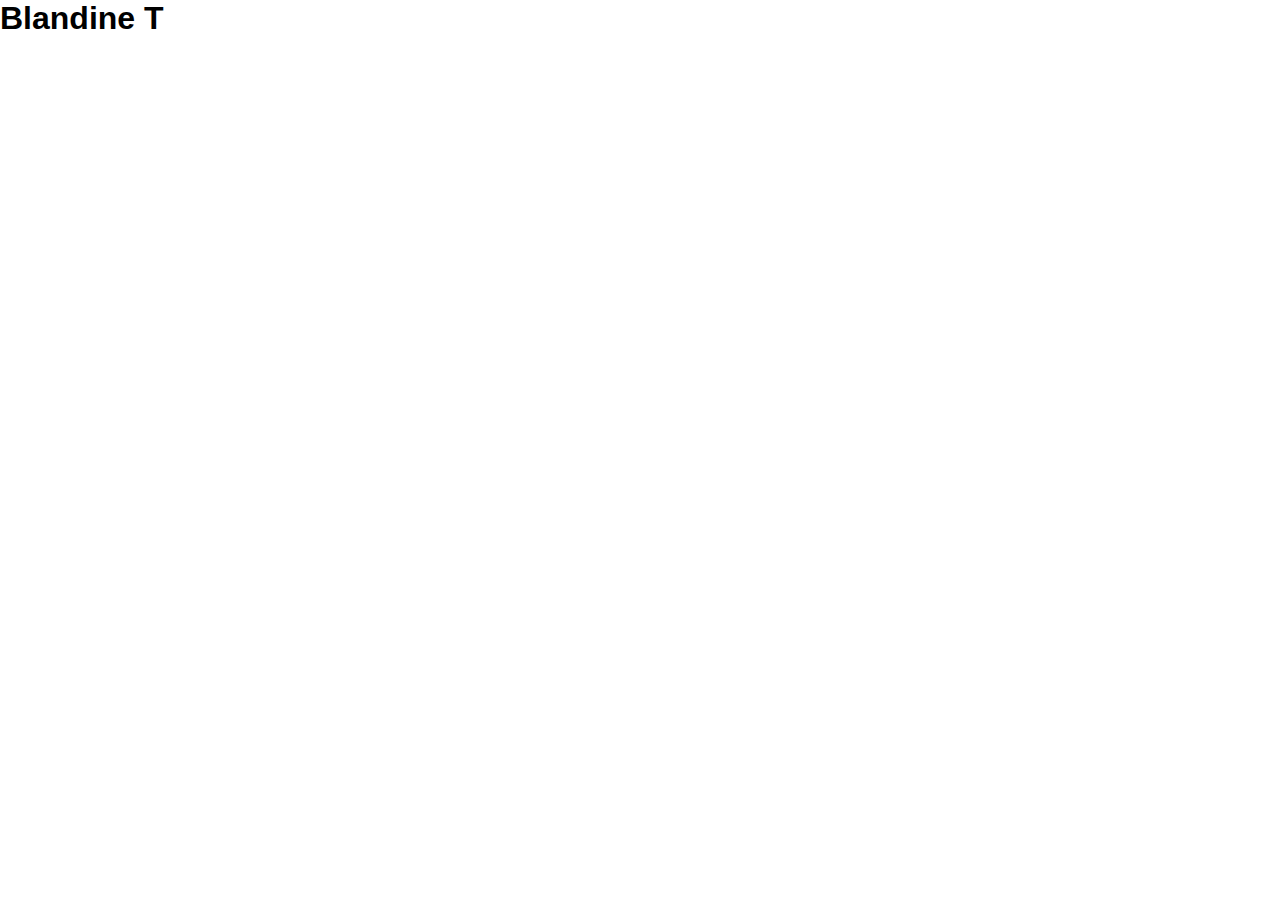
==== index.html @ 2d11f4a0 "Création Index.html, default.css, dossier assets" ====
<!DOCTYPE html>
<html lang="fr">
<head>
    <meta charset="UTF-8">
    <meta name="viewport" content="width=device-width, initial-scale=1.0">
    <link rel="stylesheet" href="default.css">
    <link rel="stylesheet" href="assets/pictures/favicon.png">
    <title>Document</title>
</head>
<body>
    <header>
        <h1>
            Blandine T
        </h1>
    </header>
    
</body>
</html>
---- default.css ----
/* font */

@font-face {
    font-family: "Bacalisties";
    src: url("assets/font/Bacalisties.ttf") format("ttf"),
           
   }

/* balises */

*{
    border: 0;
    margin: 0;
    box-sizing: border-box;
}

/* Header */

body{
    font-family: Arial, Helvetica, sans-serif;
}

h1{
    font-family: 'Bacalisties', Arial, Helvetica, sans-serif;
}
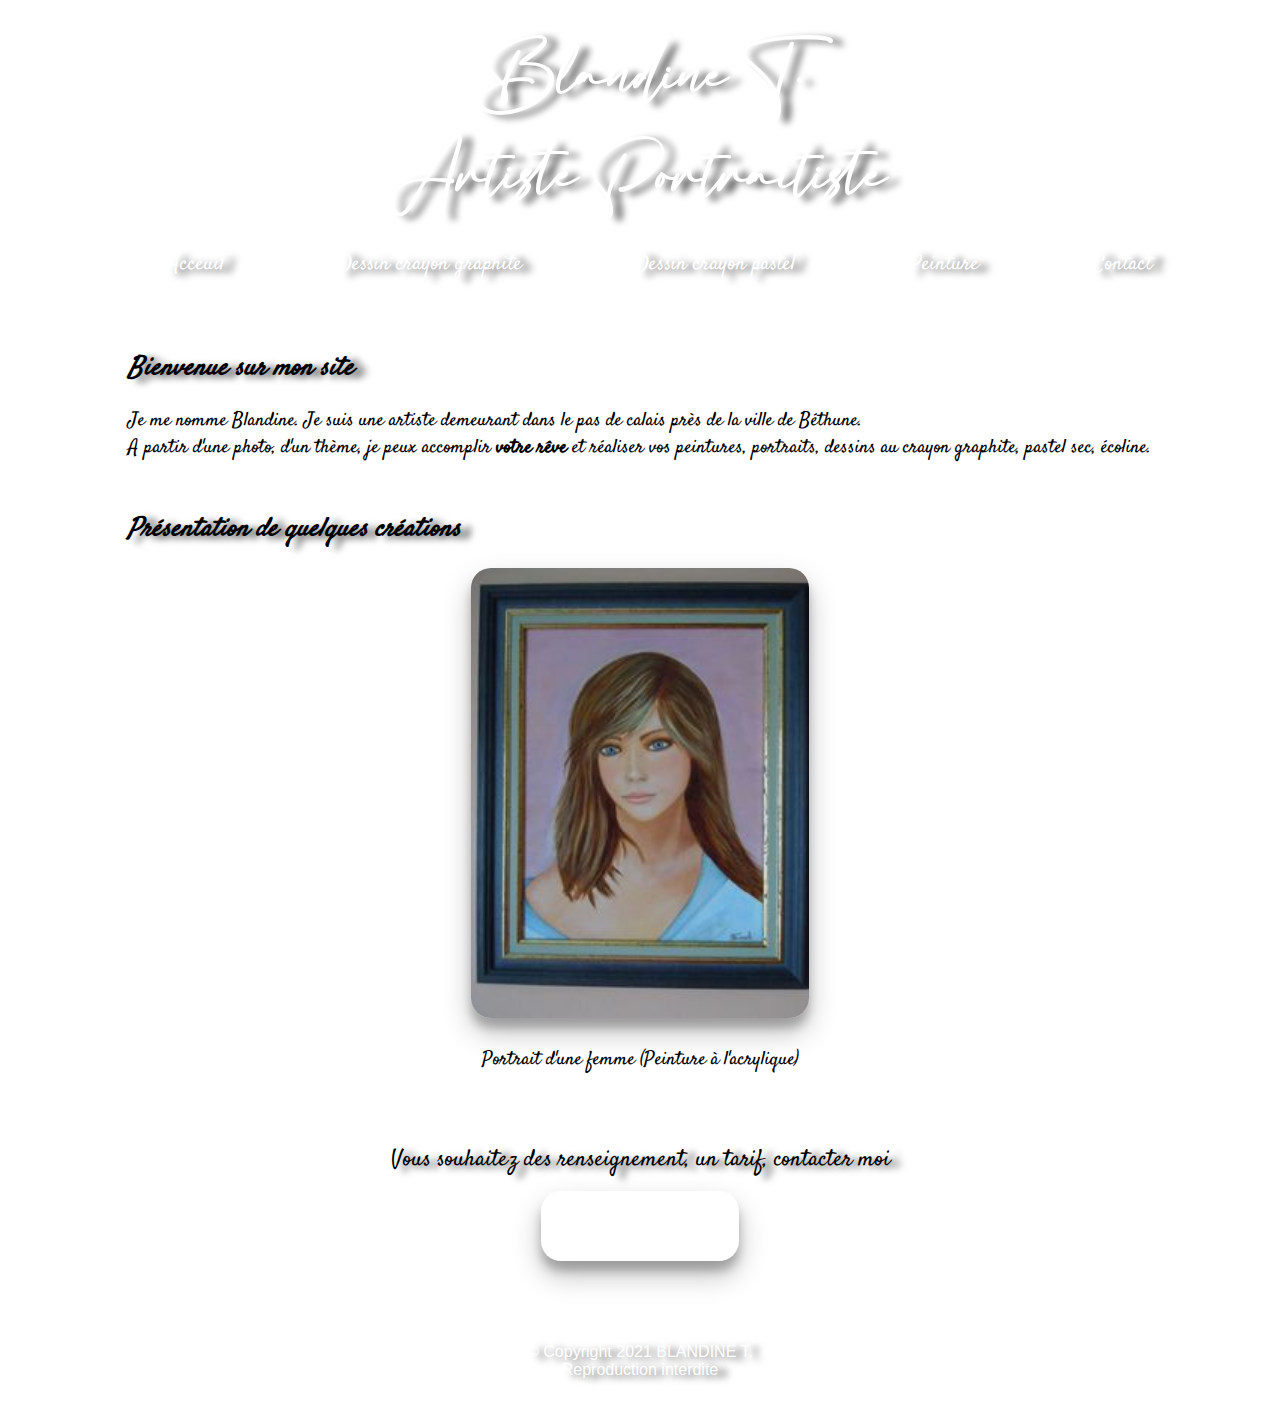
==== commit 7553a21f: "Renommer les fichiers dans le dossier Pictures" ====
--- a/index.html
+++ b/index.html
@@ -4,15 +4,75 @@
     <meta charset="UTF-8">
     <meta name="viewport" content="width=device-width, initial-scale=1.0">
     <link rel="stylesheet" href="default.css">
-    <link rel="stylesheet" href="assets/pictures/favicon.png">
+    <link rel="shortcut icon" href="assets/pictures/favicon.png" type="image/x-icon">
+    <link rel="preconnect" href="https://fonts.gstatic.com">
+    <link href="https://fonts.googleapis.com/css2?family=Satisfy&display=swap" rel="stylesheet">
     <title>Document</title>
 </head>
-<body>
+<body onselectstart="return false" oncontextmenu="return false" ondragstart="return false" onMouseOver="window.status='..message perso .. '; return true;">
     <header>
-        <h1>
-            Blandine T
+
+        <h1 class="tracking-in-expand-fwd">
+            Blandine T. <br>
+               Artiste Portraitiste
+
         </h1>
+
+        <nav class="container">
+            <ul class="tracking-in-expand-fwd">
+                <li>
+                    <a href="index.html">Acceuil</a>
+                </li>
+                <li>
+                    <a href="#"> Dessin crayon graphite</a>
+                </li>
+                <li>
+                    <a href="#"> Dessin crayon pastel</a>
+                </li>
+                <li>
+                    <a href="#">Peinture</a>
+                </li>
+                <li>
+                    <a href="#">Contact</a>
+                </li>
+            </ul>
+        </nav>
     </header>
-    
+    <section id="content" class=container>
+        <div>
+        <h2>
+            Bienvenue sur mon site
+        </h2 >
+        <p>
+            Je me nomme Blandine. Je suis une artiste demeurant dans le pas de calais près de la ville de Béthune. <br>
+            A partir d'une photo, d'un thème, je peux accomplir <strong>votre rêve</strong> et réaliser vos peintures, portraits, dessins au crayon graphite, pastel sec, écoline. 
+        </div >
+        <div id="presentation">
+            <h2>
+                Présentation de quelques créations
+            </h2 >
+            <div class="flex-image">
+                <div>
+                <img id="image" src="assets/pictures/normal-pictures/118071530.jpg" alt="Croquis">  
+                </div>
+                <div>
+                <p id="title">Marilyn Monroe (crayon pastel sanguine)</p> 
+                </div>
+            </div>
+        </div>
+        
+        <div id="contact">
+            <p> Vous souhaitez des renseignement, un tarif, contacter moi </p> 
+            <a id="btn-contact" href="contact.html"> <span>Demande de contact</span></a>
+        </div>
+        
+
+    </section>
+
+    <footer >
+        © Copyright 2021 BLANDINE T. <br>
+        Reproduction interdite  
+    </footer>
+    <script type="text/javascript" src="scprit.js"></script>
 </body>
 </html>--- a/default.css
+++ b/default.css
@@ -1,9 +1,8 @@
 /* font */
 
 @font-face {
-    font-family: "Bacalisties";
-    src: url("assets/font/Bacalisties.ttf") format("ttf"),
-           
+    font-family: "bacalisties";
+    src: url("assets/font/Bacalisties.ttf");       
    }
 
 /* balises */
@@ -14,12 +13,215 @@
     box-sizing: border-box;
 }
 
-/* Header */
+a{
+  text-decoration: none;
+  color: white;
+}
 
 body{
     font-family: Arial, Helvetica, sans-serif;
+    min-height:100vh; /* 1 */
+	display:flex; /* 2 */
+	flex-direction:column; /* 3 */
 }
 
 h1{
-    font-family: 'Bacalisties', Arial, Helvetica, sans-serif;
+    font-family: "bacalisties"; 
+    text-align: center; 
+    font-size: 4em;
+    padding: 25px 0;
+    font-weight: 900;
+    text-shadow: 10px 3px 7px rgba(0,0,0,0.6); 
+}
+
+h2{
+    font-size: 1.6em;
+    font-weight: 900;
+    text-shadow: 10px 3px 7px rgba(0,0,0,0.6);
+    font-style: italic;
+}
+
+
+header a {
+    
+    font-family: 'Satisfy', cursive;
+    font-size: 1.3em;
+    color: white;
+    font-weight: 500;
+    text-shadow: 10px 3px 7px rgba(0,0,0,0.6);
+    transition: all 1s;
+}
+
+header a:hover{
+    color:rgba(231, 127, 58, 0.89);
+    font-size: 2em;
+}
+
+p{
+    font-size: 1.2em;
+}
+
+/* container */
+
+.container{
+    width: 80%;
+    margin: 0 auto;
+    transition: opacity 1s, visibitity 1s;
+}
+
+/* Header */
+
+header{
+    height: 300px;
+    background: url(assets/pictures/pexels-karolina-grabowska-4046718.jpg) no-repeat center fixed;
+    background-size: cover;
+    color: white;
+     
+}
+
+nav ul{
+    display: flex;
+    justify-content: space-between;   
+}
+
+nav ul li{
+    list-style: none; 
+}
+
+/* animation header */
+
+/* .tracking-in-expand-fwd {
+	-webkit-animation: tracking-in-expand-fwd 5s cubic-bezier(0.215, 0.610, 0.355, 1.000) both;
+	        animation: tracking-in-expand-fwd 5s cubic-bezier(0.215, 0.610, 0.355, 1.000) both;
+}
+
+@-webkit-keyframes tracking-in-expand-fwd {
+    0% {
+      letter-spacing: -0.5em;
+      -webkit-transform: translateZ(-700px);
+              transform: translateZ(-700px);
+      opacity: 0;
+    }
+    40% {
+      opacity: 0.6;
+    }
+    100% {
+      -webkit-transform: translateZ(0);
+              transform: translateZ(0);
+      opacity: 1;
+    }
+  }
+  @keyframes tracking-in-expand-fwd {
+    0% {
+      letter-spacing: -0.5em;
+      -webkit-transform: translateZ(-700px);
+              transform: translateZ(-700px);
+      opacity: 0;
+    }
+    40% {
+      opacity: 0.6;
+    }
+    100% {
+      -webkit-transform: translateZ(0);
+              transform: translateZ(0);
+      opacity: 1;
+    }
+  } */
+  
+/* section */
+
+#content{
+    flex-grow:1; /* 4 */
+    font-family: 'Satisfy', cursive;
+    margin-top: 50px;
+    text-align: justify;
+}
+
+#content p{
+  margin-top: 20px;
+}
+
+#presentation{
+  margin-top: 50px;
+}
+
+.flex-image{
+  display: flex;
+  align-items: center;
+  flex-direction: column;
+  margin-top: 20px;
+}
+
+#image{
+    height: 450px; 
+    border-radius: 20px;
+    width: auto;
+    overflow: hidden;
+    box-shadow: 0 14px 28px rgba(0,0,0,0.25), 0 10px 10px rgba(0,0,0,0.22);
+    opacity:1.0;
+    transition: opacity .5s ease-in;   
+}
+
+#title{
+    margin-top: 20px;
+    margin-bottom: 50px;
+    font-size: 1.2em; 
+}
+
+/* contact */
+
+#contact{
+  text-shadow: 10px 3px 7px rgba(0,0,0,0.6);
+  font-size: 1.2em;
+  text-align: center;
+  margin-bottom: 50px;
+  display: flex;
+  align-items: center;
+  flex-direction: column;
+}
+
+#contact span{
+  opacity: 0;
+  transition: all 1s;
+}
+
+#contact span:hover{
+  opacity: 1;
+  transition: all 1s;
+  color: white;
+}
+
+
+#btn-contact{
+  margin-top: 15px;
+  font-size: 1.1em;
+  font-weight: 900;
+  border-radius: 20px;
+  padding: 20px;
+  background: url(assets/pictures/contact.jpg) no-repeat center ;
+  box-shadow: 0 14px 28px rgba(0,0,0,0.25), 0 10px 10px rgba(0,0,0,0.22);
+  transition: all 1s;
+  
+}
+
+#btn-contact:hover{
+  transform: scale(1.1);
+  transition: all 2s;
+  /* box-shadow: 5px 5px 20px 1px rgba(0,0,0,0.66) inset; */
+  background: rgb(218,200,178);
+  background: linear-gradient(21deg, rgba(218,200,178,1) 6%, rgba(226,216,211,0.9416141456582633) 32%, rgba(242,211,182,0.9612219887955182) 49%, rgba(238,189,141,0.8015581232492998) 64%, rgba(237,218,200,1) 83%)
+}
+
+/* footer */
+
+footer{
+    display: flex;
+    align-items: center;
+    justify-content: center;
+    height: 100px; 
+    text-align: center;
+    background: url(assets/pictures/pexels-karolina-grabowska-4046718.jpg) no-repeat center fixed;
+    background-size: cover;
+    color:rgb(255, 255, 255);
+    text-shadow: 10px 3px 7px rgba(0,0,0,0.6); 
 }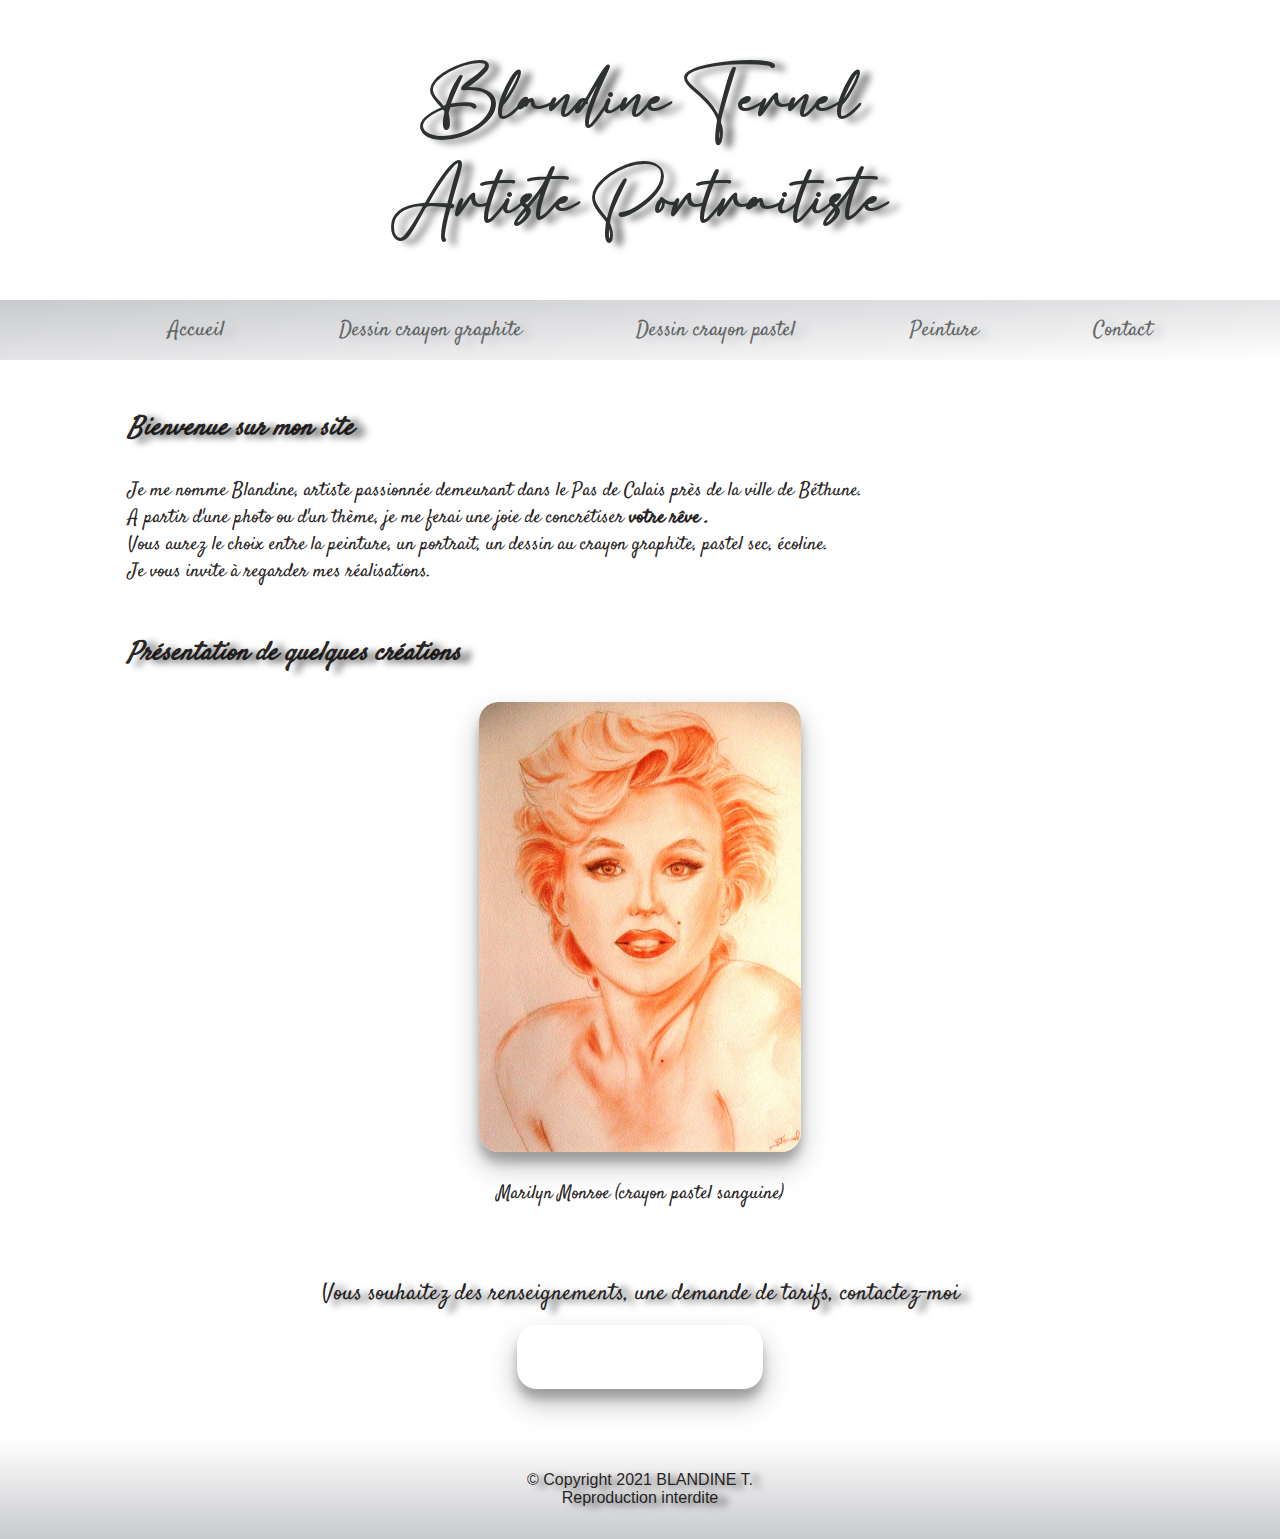
==== commit 66f103f7: "modif responsive index.html et default.css" ====
--- a/index.html
+++ b/index.html
@@ -3,57 +3,65 @@
 <head>
     <meta charset="UTF-8">
     <meta name="viewport" content="width=device-width, initial-scale=1.0">
-    <link rel="stylesheet" href="default.css">
+    <link rel="stylesheet" href="/css/default.css">
     <link rel="shortcut icon" href="assets/pictures/favicon.png" type="image/x-icon">
     <link rel="preconnect" href="https://fonts.gstatic.com">
     <link href="https://fonts.googleapis.com/css2?family=Satisfy&display=swap" rel="stylesheet">
-    <title>Document</title>
+    <title>Blandine T. Artiste Portraitiste</title>
 </head>
-<body onselectstart="return false" oncontextmenu="return false" ondragstart="return false" onMouseOver="window.status='..message perso .. '; return true;">
-    <header>
-
-        <h1 class="tracking-in-expand-fwd">
-            Blandine T. <br>
-               Artiste Portraitiste
-
-        </h1>
-
-        <nav class="container">
-            <ul class="tracking-in-expand-fwd">
+<body>
+    <header >
+        <div class="slideInRight">
+            <h1>
+                Blandine Ternel <br>
+                Artiste Portraitiste
+            </h1>
+        </div>
+          
+    </header>
+    <nav class="slideInLeft">
+        <div class="burger">
+            <span></span>
+        </div>
+        <div class="navBar">
+            <ul  class="container">
                 <li>
-                    <a href="index.html">Acceuil</a>
+                    <a href="index.html">Accueil</a>
                 </li>
                 <li>
-                    <a href="#"> Dessin crayon graphite</a>
+                    <a href="graphite.html"> Dessin crayon graphite</a>
                 </li>
                 <li>
-                    <a href="#"> Dessin crayon pastel</a>
+                    <a href="pastel.html"> Dessin crayon pastel</a>
                 </li>
                 <li>
-                    <a href="#">Peinture</a>
+                    <a href="peinture.html">Peinture</a>
                 </li>
                 <li>
-                    <a href="#">Contact</a>
+                    <a href="contact.html">Contact</a>
                 </li>
-            </ul>
-        </nav>
-    </header>
+            </ul> 
+        </div>   
+    </nav> 
     <section id="content" class=container>
-        <div>
+        <div class="slideInRight">
         <h2>
             Bienvenue sur mon site
         </h2 >
         <p>
-            Je me nomme Blandine. Je suis une artiste demeurant dans le pas de calais près de la ville de Béthune. <br>
-            A partir d'une photo, d'un thème, je peux accomplir <strong>votre rêve</strong> et réaliser vos peintures, portraits, dessins au crayon graphite, pastel sec, écoline. 
-        </div >
-        <div id="presentation">
+            Je me nomme Blandine, artiste passionnée demeurant dans le Pas de Calais près de la ville de Béthune. <br>
+            A partir d'une photo ou d'un thème, je me ferai une joie de concrétiser <strong>votre rêve .</strong>  <br>
+            Vous aurez le choix entre la peinture, un portrait, un dessin au crayon graphite, pastel sec, écoline. <br>
+            Je vous invite à regarder mes réalisations. 
+        </div>
+
+        <div id="presentation" class="slideInLeft">
             <h2>
                 Présentation de quelques créations
             </h2 >
             <div class="flex-image">
                 <div>
-                <img id="image" src="assets/pictures/normal-pictures/118071530.jpg" alt="Croquis">  
+                <img id="image" src="assets/pictures/normal-pictures/Pastel (1).jpg" alt="Croquis">  
                 </div>
                 <div>
                 <p id="title">Marilyn Monroe (crayon pastel sanguine)</p> 
@@ -62,10 +70,11 @@
         </div>
         
         <div id="contact">
-            <p> Vous souhaitez des renseignement, un tarif, contacter moi </p> 
-            <a id="btn-contact" href="contact.html"> <span>Demande de contact</span></a>
+            <p> Vous souhaitez des renseignements, une demande de tarifs, contactez-moi </p> 
+            <button id="btn-contact">
+                <a  href="contact.html">Demande de contact</a>
+            </button>
         </div>
-        
 
     </section>
 
@@ -73,6 +82,8 @@
         © Copyright 2021 BLANDINE T. <br>
         Reproduction interdite  
     </footer>
-    <script type="text/javascript" src="scprit.js"></script>
+    <script type="text/javascript" src="js/script.js"></script>
+    <script type="text/javascript" src="JS/gal-anim.js"></script>
+    <script type="text/javascript" src="JS/burger.js"></script>
 </body>
 </html>--- a/css/default.css
+++ b/css/default.css
@@ -0,0 +1,378 @@
+/* font */
+
+@font-face {
+    font-family: "bacalisties";
+    src: url("/assets/font/Bacalisties.ttf");       
+   }
+
+/* balises */
+
+*{
+    border: 0;
+    margin: 0;
+    box-sizing: border-box;
+}
+
+a{
+  text-decoration: none;
+  color: rgba(46, 49, 49, 1);
+}
+
+body{
+    font-family: Arial, Helvetica, sans-serif;
+    min-height:100vh; 
+	  display:flex; 
+    flex-direction:column; 
+    color: rgba(14, 10, 10, 0.9);
+}
+
+h1{
+    font-family: "bacalisties"; 
+    text-align: center; 
+    font-size: 4em;
+    font-weight: 900;
+    text-shadow: 10px 3px 7px rgba(0,0,0,0.6); 
+}
+
+h2{
+    font-size: 1.6em;
+    font-weight: 900;
+    text-shadow: 10px 3px 7px rgba(0,0,0,0.6);
+    font-style: italic;
+    margin-bottom: 30px;
+}
+
+p{
+    font-size: 1.2em;
+    display: block;
+}
+
+/* Header */
+
+header{
+    height: 300px;
+    background: url(/assets/pictures/pexels-karolina-grabowska-4046718.jpg) no-repeat;
+    background-size: cover;
+    color: rgba(46, 49, 49, 1);
+    display: flex;
+    align-items: center;
+    justify-content: center;     
+}
+
+/* Nav bar */
+
+nav{
+  background-image: linear-gradient(to right bottom, #c9cacd, #d6d7d9, #e4e4e6, #f2f1f2, #ffffff);
+  width: 100%;
+  height: 60px;  
+}
+
+.navBar{
+  display: flex;
+  height: 100%;
+  align-items: center;
+  padding: 0;
+
+}
+
+.navBar ul{
+    display: flex;
+    justify-content: space-between;
+    list-style: none;
+       
+}
+
+nav a { 
+    font-family: 'Satisfy', cursive;
+    font-size: 1.3em;
+    color: rgba(46, 49, 49, .7);
+    font-weight: 500;
+    text-shadow: 10px 3px 7px rgba(189, 195, 199, .6);
+    transition: all .8s;
+}
+
+nav a:hover{
+    color:rgba(46, 49, 49, 1);
+    font-size: 1.6em;
+}
+
+/* container */
+
+.container{
+    width: 80%;
+    margin: 0 auto;
+}
+
+/* menu burger */
+
+.burger{
+  display: none;
+  width: 42px;
+  height: 24px;
+  cursor: pointer;
+  position: relative;
+  margin-top: 20px;
+  margin-left: 20px;
+}
+
+.burger span{
+  width: 100%;
+  height: 4px;
+  background: #2e3131;
+  display: block;
+  position: absolute;
+  transform: translateY(-50%);
+  transition: background-color 0.5s ease-in-out;
+}
+
+.burger span::before, .burger span::after{
+
+  content: '';
+  position: absolute;
+  width: 100%;
+  height: 4px;
+  background: #2e3131;
+  transition: transform 0.5s ease-in-out;
+}
+
+.burger span::after{
+  transform: translateY(10px);
+}
+
+.burger span::before{
+  transform: translateY(-10px);
+}
+
+.burger.active span{
+  background: transparent;
+}
+
+.burger.active span::before{
+  transform: translateY(0) rotateZ(45deg);
+}
+
+.burger.active span::after{
+  transform: translateY(0) rotateZ(-45deg);
+}
+
+/* animation glissement */
+
+.slideInRight {
+  -webkit-animation-name: slideInRight;
+  animation-name: slideInRight;
+  -webkit-animation-duration: 2.5s;
+  animation-duration: 2.5s;
+  -webkit-animation-fill-mode: both;
+  animation-fill-mode: both;
+  }
+  @-webkit-keyframes slideInRight {
+  0% {
+  -webkit-transform: translateX(100%);
+  transform: translateX(100%);
+  visibility: visible;
+  }
+  100% {
+  -webkit-transform: translateX(0);
+  transform: translateX(0);
+  }
+  }
+  @keyframes slideInRight {
+  0% {
+  -webkit-transform: translateX(100%);
+  transform: translateX(100%);
+  visibility: visible;
+  }
+  100% {
+  -webkit-transform: translateX(0);
+  transform: translateX(0);
+  }
+  }
+  
+  .slideInLeft {
+    -webkit-animation-name: slideInLeft;
+    animation-name: slideInLeft;
+    -webkit-animation-duration: 2.5s;
+    animation-duration: 2.5s;
+    -webkit-animation-fill-mode: both;
+    animation-fill-mode: both;
+    }
+    @-webkit-keyframes slideInLeft {
+    0% {
+    -webkit-transform: translateX(-100%);
+    transform: translateX(-100%);
+    visibility: visible;
+    }
+    100% {
+    -webkit-transform: translateX(0);
+    transform: translateX(0);
+    }
+    }
+    @keyframes slideInLeft {
+    0% {
+    -webkit-transform: translateX(-100%);
+    transform: translateX(-100%);
+    visibility: visible;
+    }
+    100% {
+    -webkit-transform: translateX(0);
+    transform: translateX(0);
+    }
+    } 
+
+/* section */
+
+#content{
+    flex-grow:1; /* 4 */
+    font-family: 'Satisfy', cursive;
+    margin-top: 50px;
+    text-align: justify;
+}
+
+#content p{
+  margin-top: 20px;
+}
+
+#presentation{
+  margin-top: 50px;
+}
+
+.flex-image{
+  display: flex;
+  align-items: center;
+  flex-direction: column;
+  margin-top: 20px;
+}
+
+#image{
+    height: 450px; 
+    border-radius: 20px;
+    width: auto;
+    overflow: hidden;
+    box-shadow: 0 14px 28px rgba(0,0,0,0.25), 0 10px 10px rgba(0,0,0,0.22);
+    opacity:1.0;
+    transition: opacity 1s, visibility 1s;   
+}
+
+#title{
+    margin-top: 20px;
+    margin-bottom: 50px;
+    font-size: 1.2em; 
+}
+
+/* contact */
+
+#contact{
+  text-shadow: 10px 3px 7px rgba(0,0,0,0.6);
+  font-size: 1.2em;
+  text-align: center;
+  margin-bottom: 50px;
+  display: flex;
+  align-items: center;
+  flex-direction: column;
+}
+
+#btn-contact a {
+  opacity: 0;
+  transition: all 1s;
+}
+
+#btn-contact a:hover{
+  opacity: 1;
+  transition: all 1s;
+  color: rgba(46, 49, 49, 1);
+}
+
+
+#btn-contact{
+  margin-top: 15px;
+  font-size: 1.1em;
+  font-weight: 900;
+  border-radius: 20px;
+  padding: 20px;
+  background: url(/assets/pictures/contact.jpg) no-repeat center ;
+  box-shadow: 0 14px 28px rgba(0,0,0,0.25), 0 10px 10px rgba(0,0,0,0.22);
+  transition: all 1s;
+  
+}
+
+#btn-contact:hover{
+  transform: scale(1.1);
+  transition: all 2s;
+  text-shadow: 10px 3px 7px rgba(0,0,0,0.6); 
+  color: rgba(46, 49, 49, 1);
+  background-image: linear-gradient(to right bottom, #c9cacd, #d6d7d9, #e4e4e6, #f2f1f2, #ffffff);
+  cursor: pointer;
+}
+
+/* footer */
+
+footer{
+    display: flex;
+    align-items: center;
+    justify-content: center;
+    height: 100px; 
+    text-align: center;
+    text-shadow: 10px 3px 7px rgba(0,0,0,0.6);
+    background-image: linear-gradient(to top, #c9cacd, #d6d7d9, #e4e4e6, #f2f1f2, #ffffff);
+}
+
+
+/* mediaqueries */
+
+@media all and (max-width: 850px) {
+
+  .burger{
+    display: block;
+    padding-top: 3px;
+    padding-left: 30px;
+  }
+
+  /* Nav bar */
+
+  nav{
+    height: 100%;  
+  }
+
+  .navBar{
+    display: flex;
+    height: 100%;
+    align-items: center;
+    padding: 0;
+  }
+
+  .navBar ul{
+      display: flex;
+      justify-content: none;
+      flex-direction: column;
+      list-style: none;
+      margin-right: 10%; 
+    
+      align-items: flex-end;
+  }
+
+  nav li {
+    margin: 10px 0px;
+  }
+
+  .navBar{
+    display: none;
+  }
+
+  .navBar.visibleNavBar{
+    display: block;
+  }
+  
+
+.container{
+  width: 90%;
+}
+}
+
+
+@media all and (max-width: 550px) {
+
+  h1{
+    font-size: 2.5em;
+  }
+
+}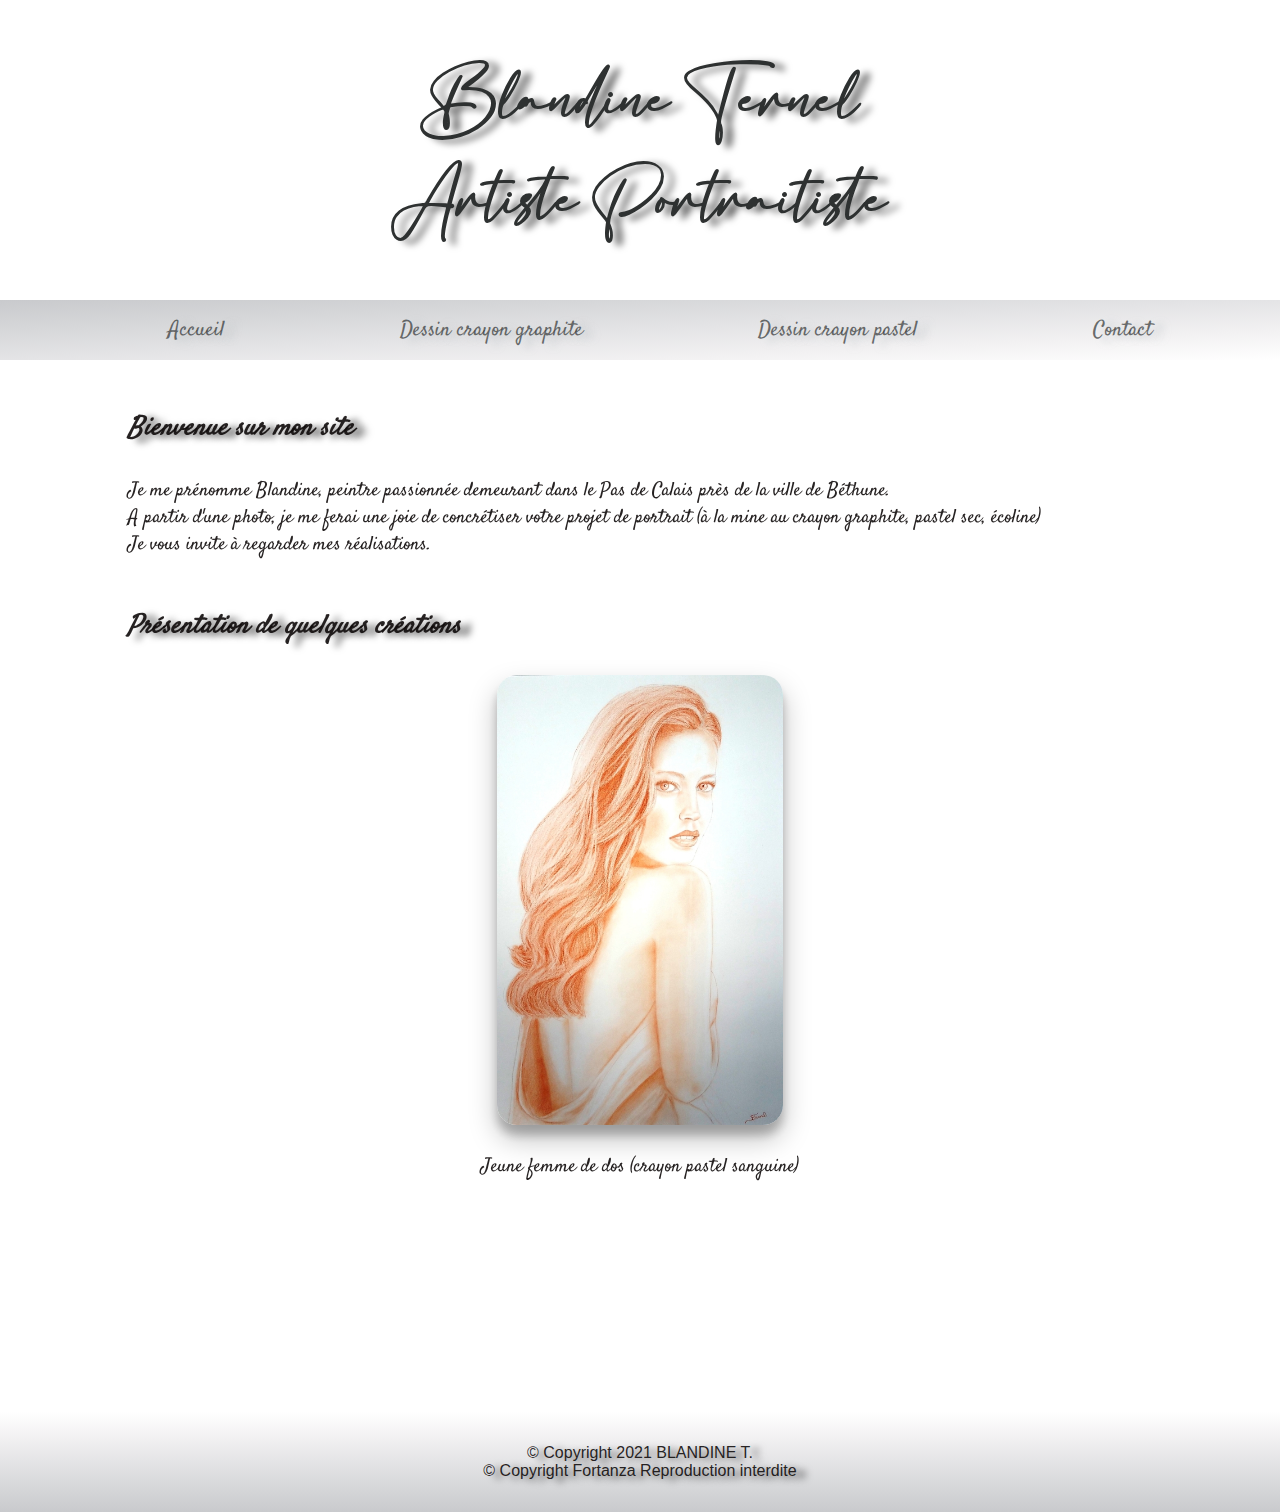
==== commit 0763d9ae: "Mise à jour complete du site" ====
--- a/index.html
+++ b/index.html
@@ -7,19 +7,20 @@
     <link rel="shortcut icon" href="assets/pictures/favicon.png" type="image/x-icon">
     <link rel="preconnect" href="https://fonts.gstatic.com">
     <link href="https://fonts.googleapis.com/css2?family=Satisfy&display=swap" rel="stylesheet">
+    <link href="https://unpkg.com/aos@2.3.1/dist/aos.css" rel="stylesheet">
+    <script src="https://unpkg.com/aos@2.3.1/dist/aos.js"></script>
     <title>Blandine T. Artiste Portraitiste</title>
 </head>
 <body>
     <header >
-        <div class="slideInRight">
+        <div data-aos="zoom-in-down" data-aos-duration="3000">
             <h1>
                 Blandine Ternel <br>
                 Artiste Portraitiste
             </h1>
-        </div>
-          
+        </div>   
     </header>
-    <nav class="slideInLeft">
+    <nav data-aos="zoom-in-up" data-aos-duration="3000">
         <div class="burger">
             <span></span>
         </div>
@@ -35,27 +36,28 @@
                     <a href="pastel.html"> Dessin crayon pastel</a>
                 </li>
                 <li>
-                    <a href="peinture.html">Peinture</a>
-                </li>
-                <li>
                     <a href="contact.html">Contact</a>
                 </li>
             </ul> 
         </div>   
     </nav> 
     <section id="content" class=container>
-        <div class="slideInRight">
+        <div data-aos="fade-right"
+        data-aos-easing="linear"
+        data-aos-duration="2500">
         <h2>
             Bienvenue sur mon site
         </h2 >
         <p>
-            Je me nomme Blandine, artiste passionnée demeurant dans le Pas de Calais près de la ville de Béthune. <br>
-            A partir d'une photo ou d'un thème, je me ferai une joie de concrétiser <strong>votre rêve .</strong>  <br>
-            Vous aurez le choix entre la peinture, un portrait, un dessin au crayon graphite, pastel sec, écoline. <br>
-            Je vous invite à regarder mes réalisations. 
+            Je me prénomme Blandine, peintre passionnée demeurant dans le Pas de Calais près de la ville de Béthune.<br>
+            A partir d'une photo, je me ferai une joie de concrétiser votre projet de portrait (à la mine au crayon graphite, pastel sec, écoline)<br>
+            Je vous invite à regarder mes réalisations.<br>
+ 
         </div>
 
-        <div id="presentation" class="slideInLeft">
+        <div id="presentation" data-aos="fade-up"
+        data-aos-easing="linear"
+        data-aos-duration="2000">
             <h2>
                 Présentation de quelques créations
             </h2 >
@@ -69,8 +71,8 @@
             </div>
         </div>
         
-        <div id="contact">
-            <p> Vous souhaitez des renseignements, une demande de tarifs, contactez-moi </p> 
+        <div id="contact" data-aos="flip-right" data-aos-duration="2000">
+            <p> Vous souhaitez des renseignements, contactez-moi </p> 
             <button id="btn-contact">
                 <a  href="contact.html">Demande de contact</a>
             </button>
@@ -80,10 +82,101 @@
 
     <footer >
         © Copyright 2021 BLANDINE T. <br>
-        Reproduction interdite  
+        © Copyright Fortanza Reproduction interdite  
     </footer>
-    <script type="text/javascript" src="js/script.js"></script>
+    <script>
+
+    let dessin = [
+    [
+        "/assets/pictures/normal-pictures/Pastel (1).jpg", 
+        "Marilyn Monroe (crayon pastel sanguine)",
+    ],
+    [
+        "/assets/pictures/normal-pictures/graphite (2).jpg", 
+        "Mineur de Fond (au crayon graphite)"
+    ],
+    [
+        "/assets/pictures/normal-pictures/graphite (16).jpg", 
+        "Portrait d'une jeune fille avec un coquelicot(crayon graphite Ecoline et encre de chine)"
+    ],
+    [
+        "/assets/pictures/normal-pictures/graphite (15).jpg", 
+        "Coquelicot (Crayon Graphite et Ecoline)"
+    ],
+    [
+        "/assets/pictures/normal-pictures/Pastel (9).jpg", 
+        "Dessin de lion au crayon Sanguine (pastel crayon sanguine)"
+    ],
+    [
+        "/assets/pictures/normal-pictures/Pastel (3).jpg", 
+        "Le cheval enchanteur (pastel crayon sanguine)"
+    ],
+    [
+        "/assets/pictures/normal-pictures/graphite (11).jpg", 
+        "La dame au chapeau (Crayon Graphite et Ecoline)"
+    ],
+    [
+        "/assets/pictures/normal-pictures/graphite (3).jpg", 
+        "Céline (au crayon graphite)"
+    ],
+    [
+        "/assets/pictures/normal-pictures/graphite (17).jpg", 
+        "Femme chat (mine graphite, encre et pastel)"
+    ],
+    [
+        "/assets/pictures/normal-pictures/Pastel (6).jpg", 
+        "Jeune femme de dos (crayon pastel sanguine)"
+    ],
+    [
+        "/assets/pictures/normal-pictures/graphite (22).jpg", 
+        "Le chat bleu et le papillon ou le chat aux yeux couleur or"
+    ],
+    [
+        "/assets/pictures/normal-pictures/Pastel (17).jpg", 
+        "dessin au pastel, encre de couleur, Hibiscus Colibri et fleurs"
+    ],
+    [
+        "/assets/pictures/normal-pictures/graphite (23).jpg", 
+        "Portrait d'enfant (mine graphite)"
+    ],
+    [
+        "/assets/pictures/normal-pictures/graphite (19).jpg", 
+        "Mariée de dos (Mine Graphite Pastel Encre de Chine)"
+    ],
+    [
+        "/assets/pictures/normal-pictures/graphite (9).jpg", 
+        "Portrait d'un jeune fille (Crayon Graphite et Ecoline)"
+    ],
+    ];
+
+    let image = document.querySelector("#image");
+    let title= document.querySelector("#title")
+    let dernier = 0;
+    let nombreAleatoire = 0;
+
+    const genererNombreEntier = (max) => {
+        return Math.floor(Math.random() * Math.floor(max));
+    };
+
+    const animation = () => {
+        do {
+        nombreAleatoire = genererNombreEntier(dessin.length);
+        } while (nombreAleatoire == dernier);
+
+        image.setAttribute("src", dessin[nombreAleatoire][0]);
+        title.textContent = dessin[nombreAleatoire][1];
+        dernier = nombreAleatoire;
+    };
+    
+    animation();
+    
+    window.setInterval(animation, 4000);
+    </script>
+    <script>
+        AOS.init();
+      </script>
     <script type="text/javascript" src="JS/gal-anim.js"></script>
     <script type="text/javascript" src="JS/burger.js"></script>
+    <script src="https://unpkg.com/aos@2.3.1/dist/aos.js"></script>
 </body>
 </html>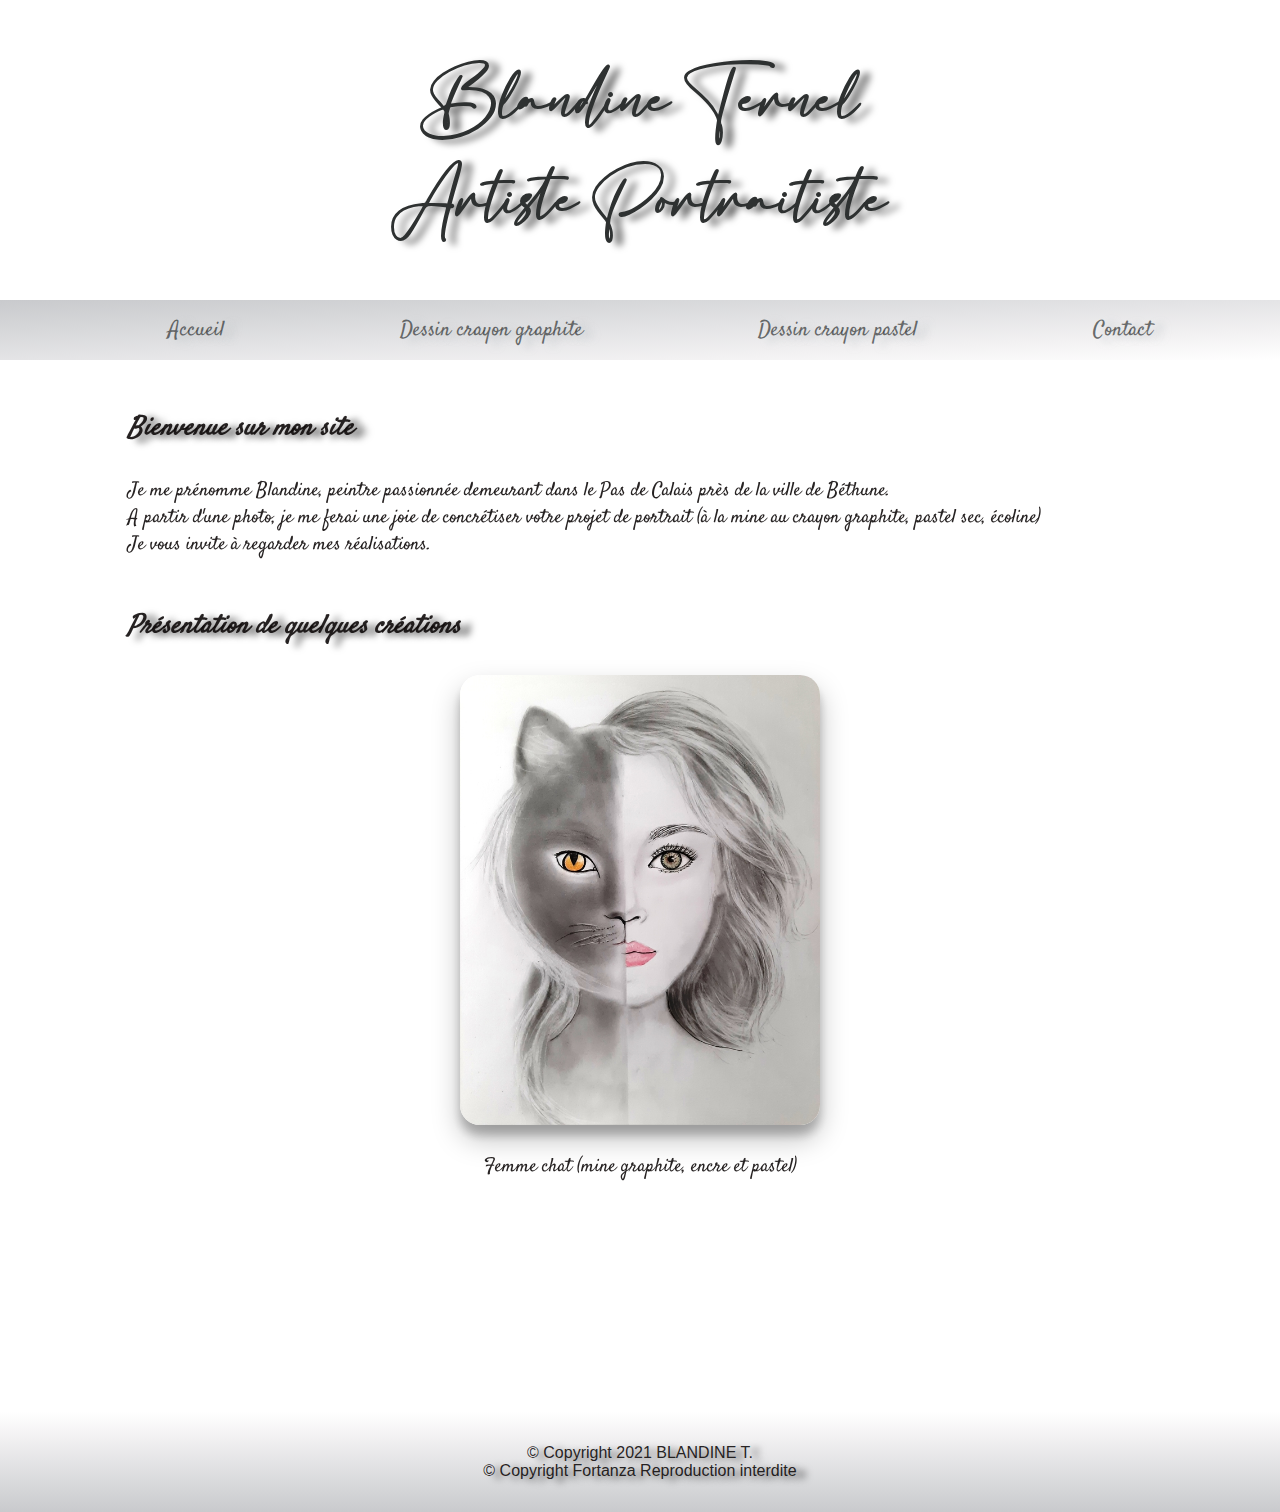
==== commit 500ef294: "Correction temps animation index.html" ====
--- a/index.html
+++ b/index.html
@@ -170,7 +170,7 @@
     
     animation();
     
-    window.setInterval(animation, 4000);
+    window.setInterval(animation, 2000);
     </script>
     <script>
         AOS.init();
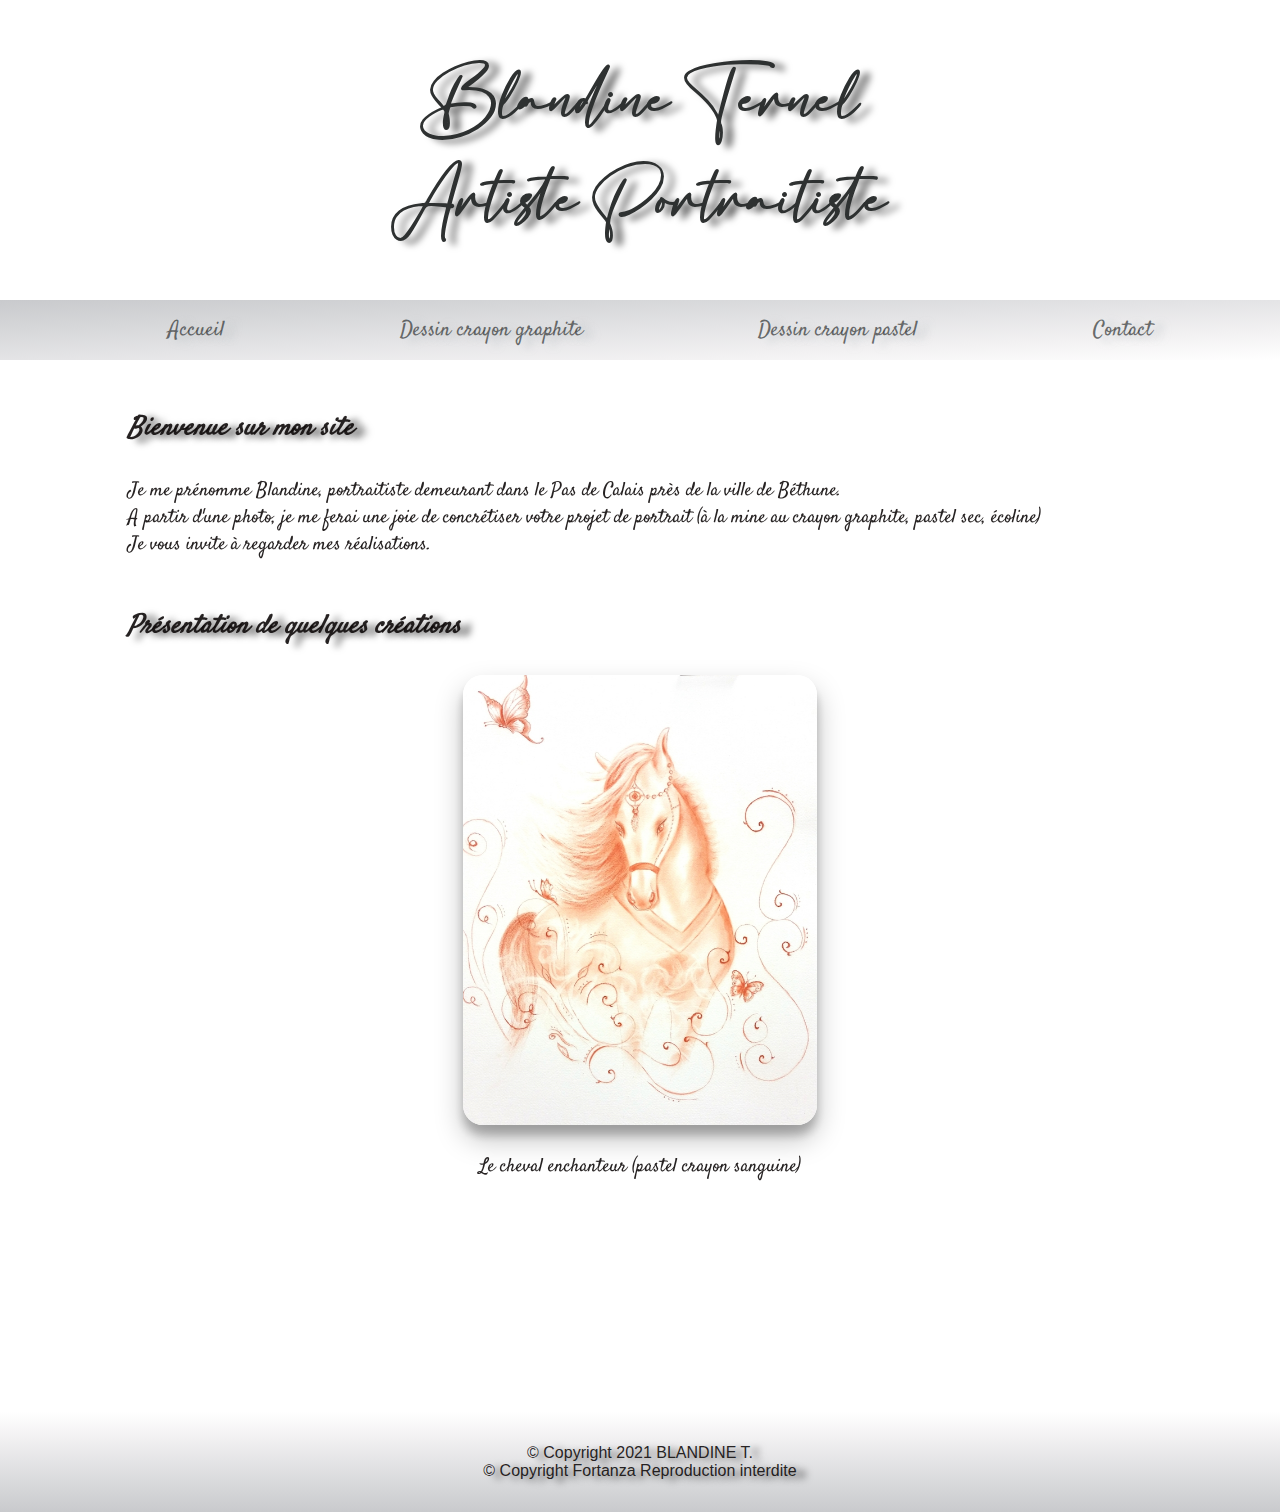
==== commit c304cc48: "Dernier commit" ====
--- a/index.html
+++ b/index.html
@@ -49,12 +49,10 @@
             Bienvenue sur mon site
         </h2 >
         <p>
-            Je me prénomme Blandine, peintre passionnée demeurant dans le Pas de Calais près de la ville de Béthune.<br>
+            Je me prénomme Blandine, portraitiste demeurant dans le Pas de Calais près de la ville de Béthune.<br>
             A partir d'une photo, je me ferai une joie de concrétiser votre projet de portrait (à la mine au crayon graphite, pastel sec, écoline)<br>
             Je vous invite à regarder mes réalisations.<br>
- 
         </div>
-
         <div id="presentation" data-aos="fade-up"
         data-aos-easing="linear"
         data-aos-duration="2000">
